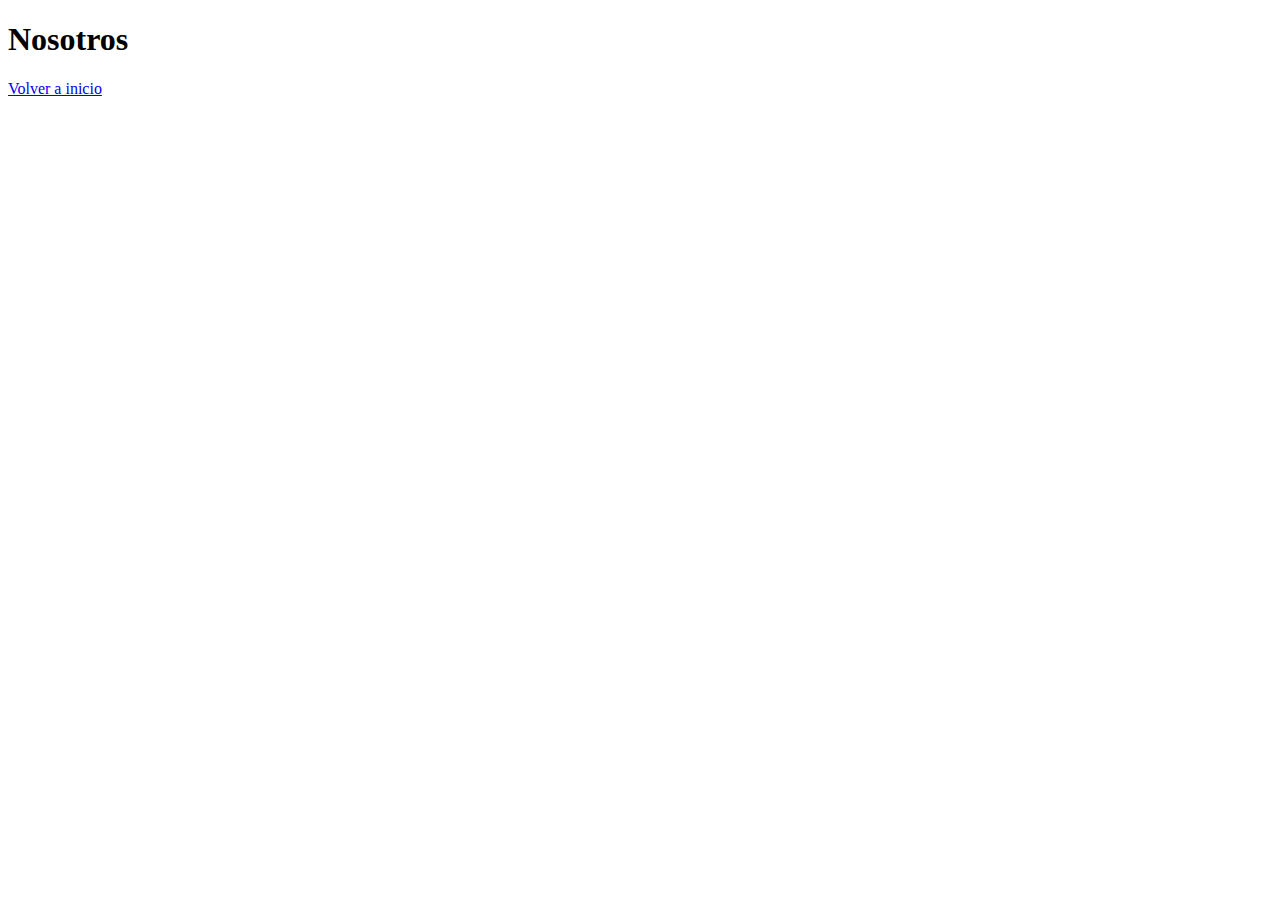
==== ecommerce/nosotros.html @ fed68ada "Enlaces en HTML" ====
<!DOCTYPE html>
<html lang="en">
<head>
    <meta charset="UTF-8">
    <meta http-equiv="X-UA-Compatible" content="IE=edge">
    <meta name="viewport" content="width=device-width, initial-scale=1.0">
    <title>Nosotros</title>
</head>
<body>
    
    <h1>Nosotros</h1>

    <a href="index.html">Volver a inicio</a>

</body>
</html>
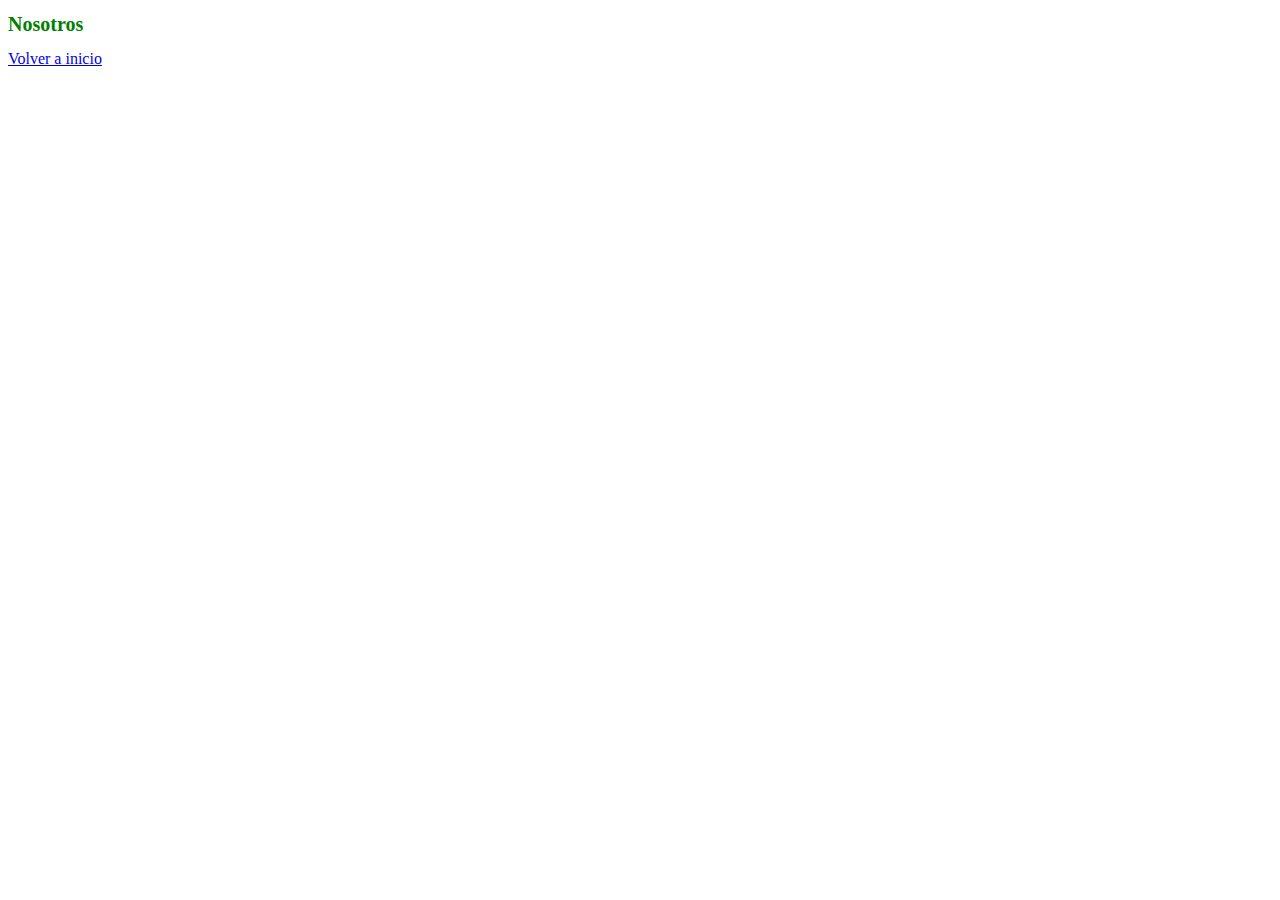
==== commit 1cf654af: "CSS en el documento HTML y CSS en un archivo externo" ====
--- a/ecommerce/nosotros.html
+++ b/ecommerce/nosotros.html
@@ -5,6 +5,7 @@
     <meta http-equiv="X-UA-Compatible" content="IE=edge">
     <meta name="viewport" content="width=device-width, initial-scale=1.0">
     <title>Nosotros</title>
+    <link rel="stylesheet" href="css/app.css">
 </head>
 <body>
     
--- a/ecommerce/css/app.css
+++ b/ecommerce/css/app.css
@@ -0,0 +1,4 @@
+h1 {
+    font-size: 20px;
+    color: green;
+}